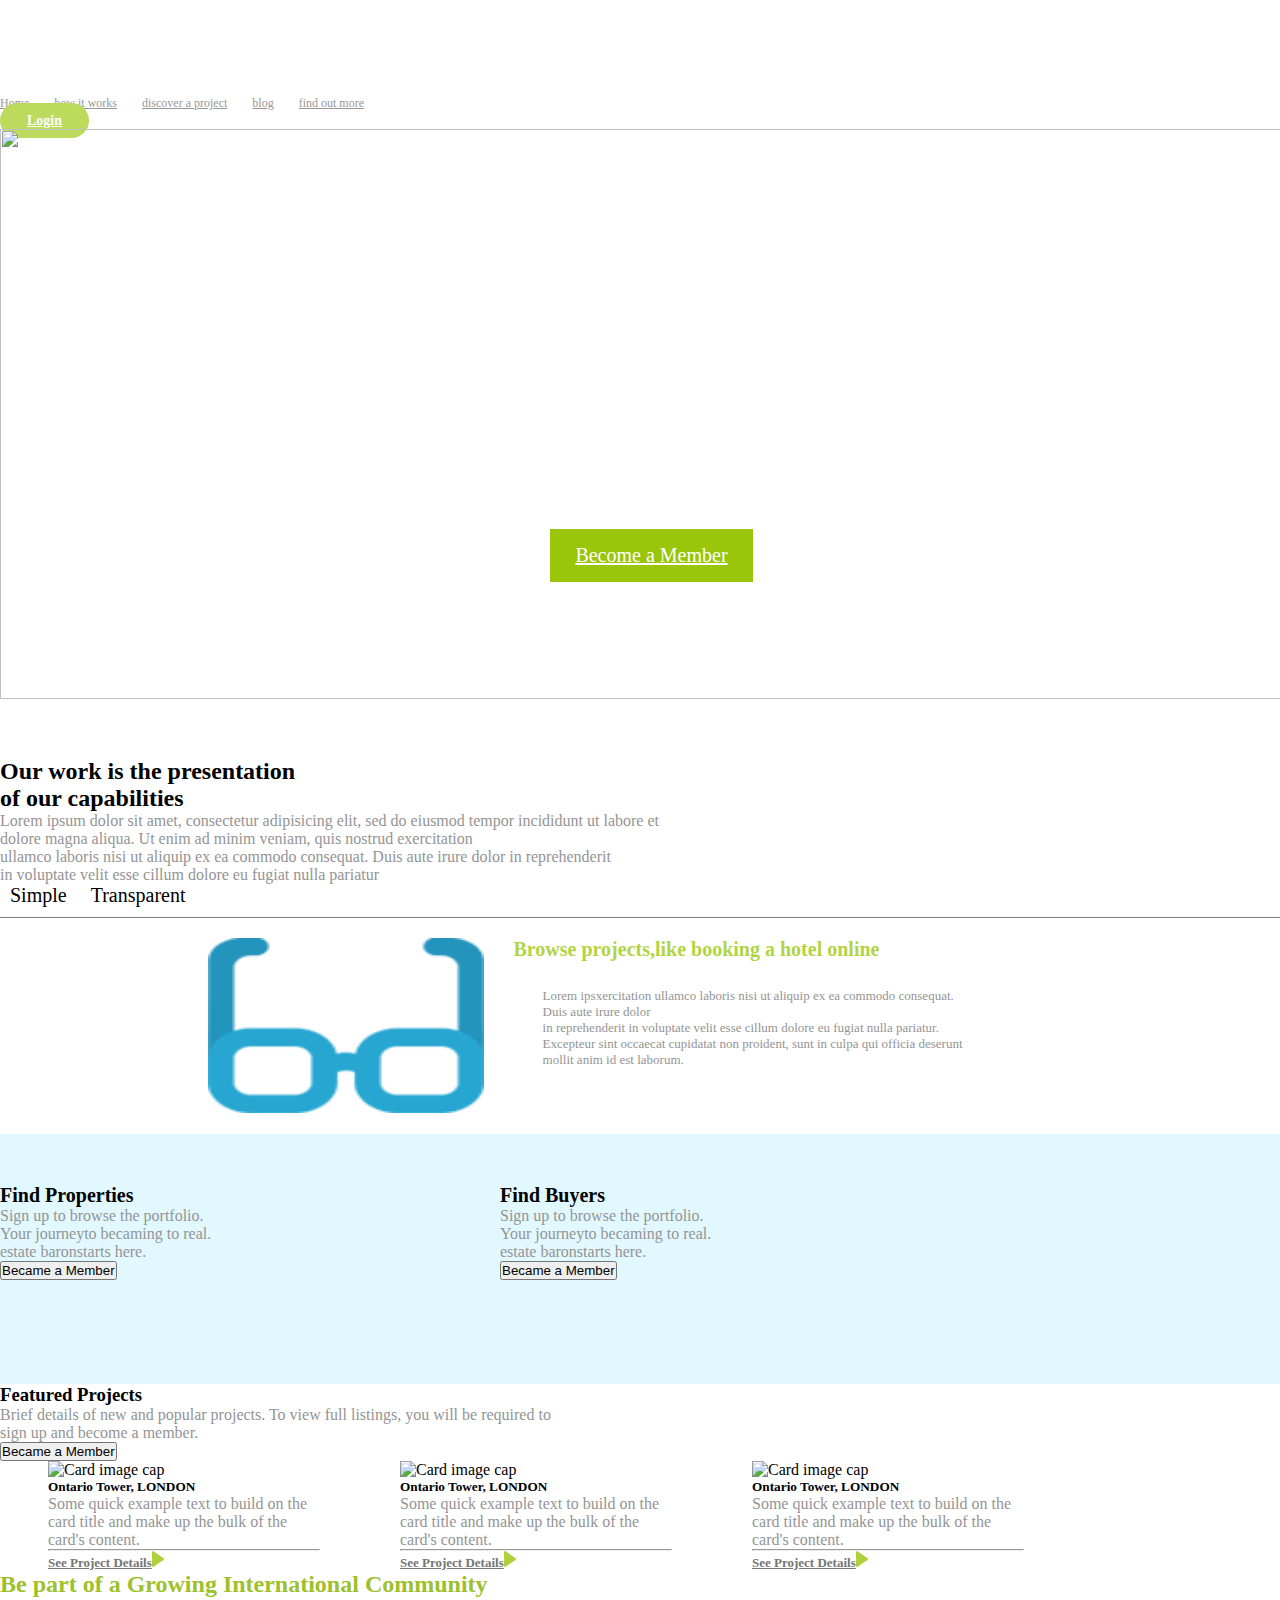
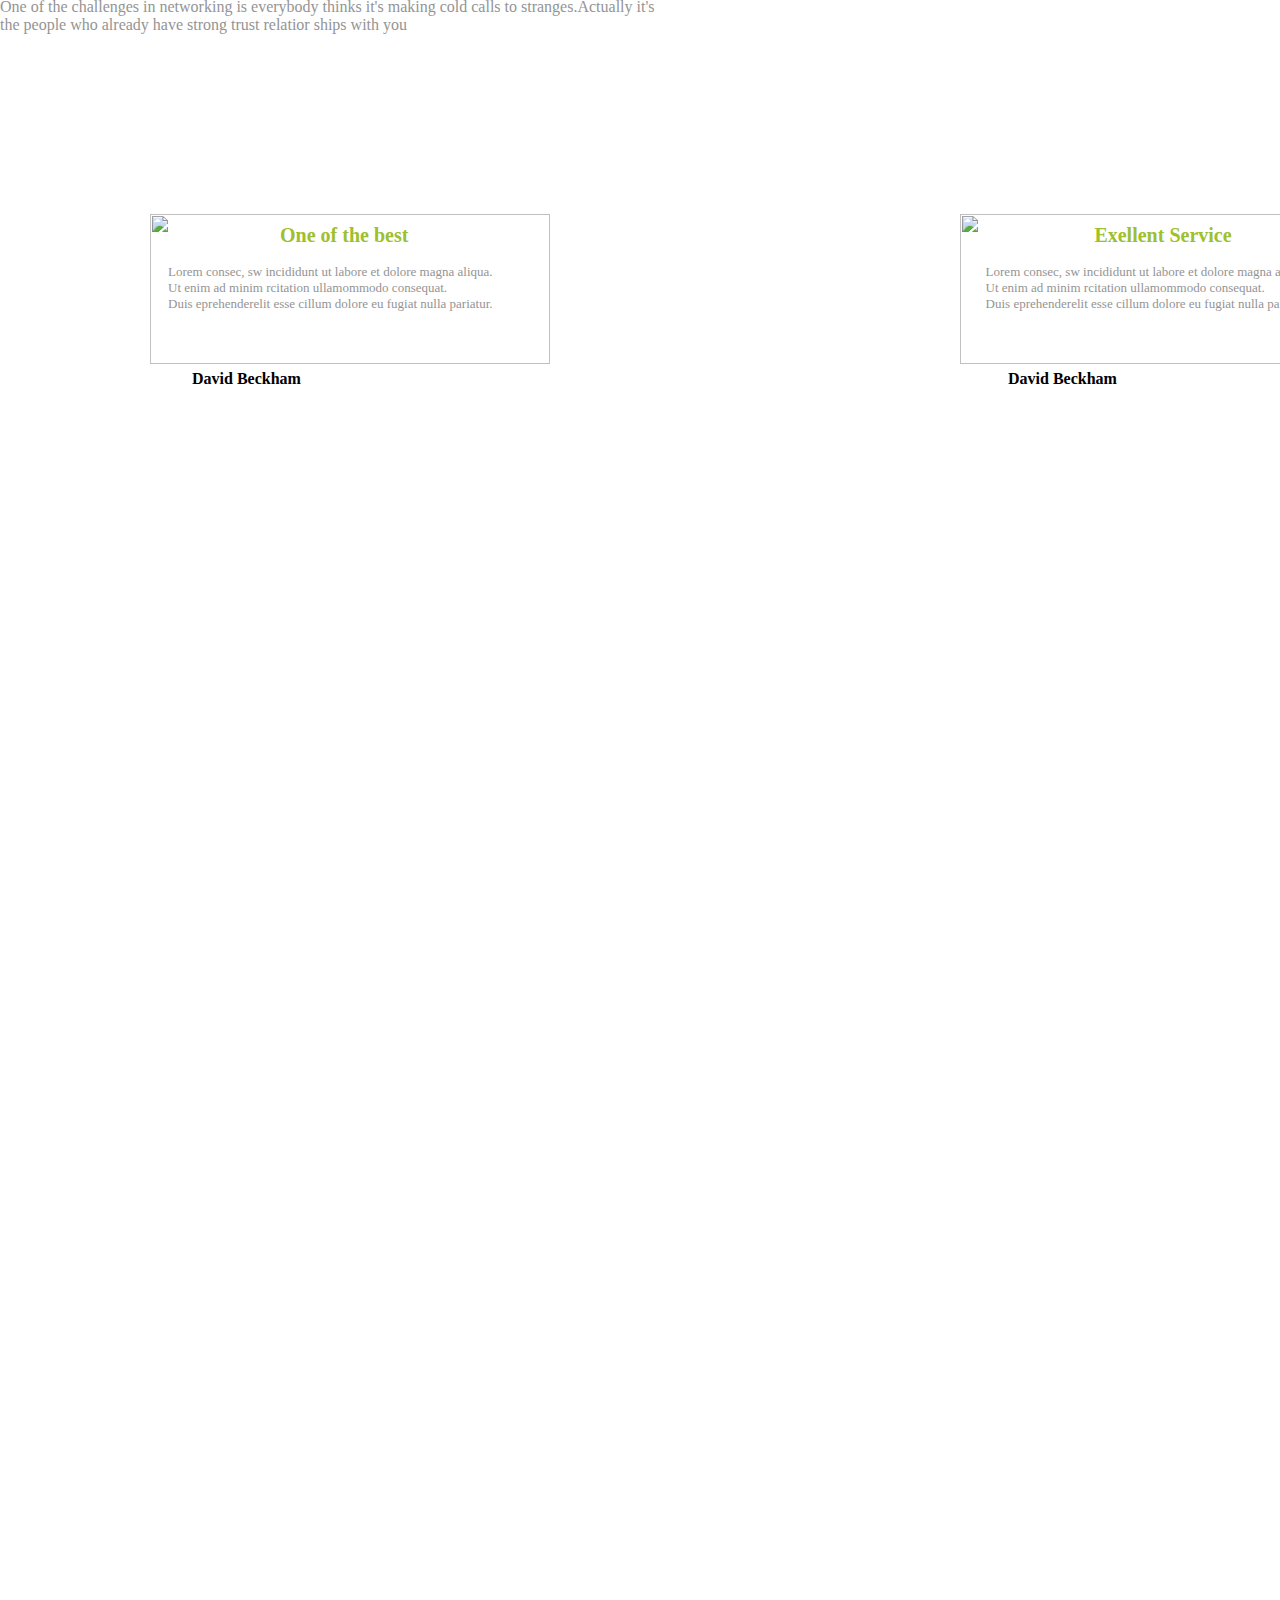
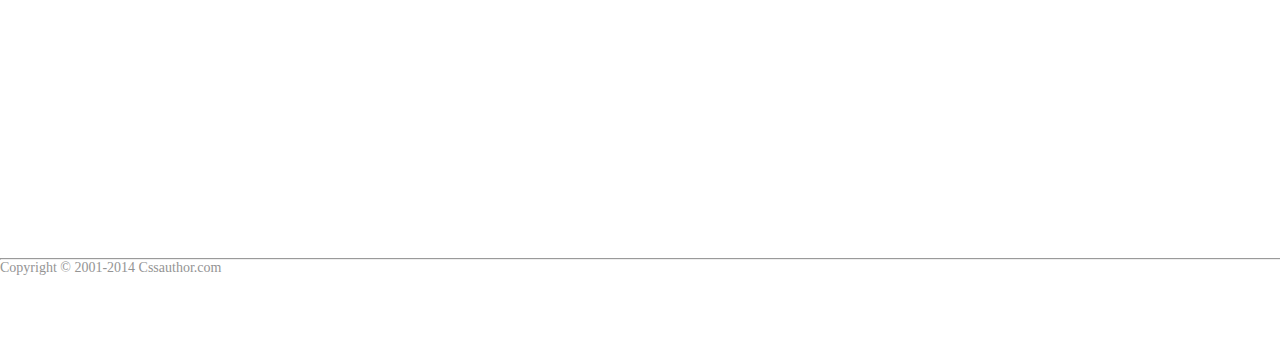
==== site1.html @ 96a2d8d5 "add all slider and end project" ====
<!DOCTYPE html>
<html lang="en" dir="ltr">
  <head>
    <meta charset="utf-8">
    <title>CROWDME</title>

    <link rel="stylesheet" href="css/site1.css">
    <link rel="stylesheet" href="css/bootstrap.css">
    <meta name="viewport" content="width=1496">
    <meta name="viewport" content="width=device-width, initial-scale=1.0">
  </head>
  <body>
    <header>
        <div class="container">
          <div class="row justify-content-center">
      <nav class="navbar navbar-expand-lg static-top">
      <a class="navbar-brand" href="#">
            <img class="mr-4 pr-5" src="img/logo.png" alt="">
          </a>
        <ul class="">
          <li class="">
            <a class="text-uppercase" href="#">Home</a>
          </li>
          <li class="">
            <a class="text-uppercase" href="#">how it works</a>
          </li>
          <li class="">
            <a class="text-uppercase" href="#">discover a project</a>
          </li>
          <li class="">
            <a class=" text-uppercase" href="#">blog</a>
          </li>
          <li class="">
            <a class=" text-uppercase" href="#">find out more</a>
          </li>
        </ul>
        <a class="batn ml-4" href ="">Login</a>
      </nav>
    </div>
  </div>
  <div class="container-fluid">
    <div class="row-fluid">
    <div class="banner">
      <h1 class="hover_banner text-center">Intellectual Property has the Shelf Life</h1>
      <h3 class="hover_banner1 text-center">of a Banana.</h3>
      <a class="banner_batn text-center" href="#">Become a Member</a>
    <div class="slides">
      <input type="radio" name="r" id="r1" checked>
      <input type="radio" name="r" id="r2">


      <div class="slide s1"><img src="img/banner_img.png" alt=""></div>
      <div class="slide"><img src="img/London1.png" alt=""></div>
    </div>
    <div class="navigation">
      <label for="r1" class="bar">&lt;</label>
      <label for="r2" class="bar">&gt;</label>
    </div>

        </div>
      </div>
    </div>
  </div>
  </div>
    </header>
    <main>
      <div class="container mt-5 pt-5">
        <div class="row-fluid">
          <div class="col-md-12 text-center pt-5 pb-5 mb-5">
            <img src="img/Shape.png" alt="">
          </div>
          <h2 class="text-uppercase text-center pb-5 mb-5">Our work is the presentation<br> of our capabilities</h2>
          <p class="text-center mb-5">Lorem ipsum dolor sit amet, consectetur adipisicing elit, sed do eiusmod tempor incididunt ut labore et<br> dolore magna aliqua. Ut enim ad minim veniam, quis nostrud exercitation</p>
           <p class="text-center">ullamco laboris nisi ut aliquip ex ea commodo consequat. Duis aute irure dolor in reprehenderit<br> in voluptate velit esse cillum dolore eu fugiat nulla pariatur<//p>
        </div>
      </div>
      <div class="container mt-5">
        <div class="row justify-content-center">
          <div class="slide-info">
          <div class="slides-info">
            <div class="navigation1">
              <label for="i1" class="bar1 text-center">Simple</label>
              <label for="i2" class="bar1 text-center">Transparent</label>
            </div>

            <input type="radio" name="i" id="i1" checked>
            <input type="radio" name="i" id="i2">

            <div class="slide-content s2">
              <img class="float-left pt-1 mr-4" src="img/glasses.png" alt="">
              <h6 class="float-left">Browse projects,like booking a hotel online</h6>
              <p class="float-left">Lorem ipsxercitation ullamco laboris nisi ut aliquip ex ea commodo consequat. Duis aute irure dolor
                <br> in reprehenderit in voluptate velit esse cillum dolore eu fugiat nulla pariatur.<br>
                 Excepteur sint occaecat cupidatat non proident, sunt in culpa qui officia deserunt mollit anim id est laborum.</p>
            </div>
            <div class="slide-content">
              <img class="float-left pt-1 mr-4" src="img/glasses.png" alt="">
              <h6 class="float-left">Browse projects,like booking a hotel online</h6>
              <p class="float-left">Lorem ipsxercitation ullamco laboris nisi ut aliquip ex ea commodo consequat. Duis aute irure dolor
                <br> in reprehenderit in voluptate velit esse cillum dolore eu fugiat nulla pariatur.<br>
                 Excepteur sint occaecat cupidatat non proident, sunt in culpa qui officia deserunt mollit anim id est laborum.</p>
               </div>
          </div>
        </div>
            </div>
        </div>
      <div class="sect3 container-fluid mt-5 ">

              <div class="container">

                <div class="row justify-content-center">
                <div class="pose1">
                  <img class="img-fluid float-left pt-5 pb-5 mb-5  mr-5 pr-3" src="img/Vector_Smart_object1.png" alt="">
                  <h2 class=" hoverh2 text-uppercase">Find Properties</h2>
                  <p>Sign up to browse the portfolio.<br>
                  Your journeyto becaming to real.<br>
                estate baronstarts here.</p>
                <button class="btn btn-info mt-1" type="button" name="button">Became a Member</button>
                </div>
                <div class="pose1">
                  <img class="img-fluid float-left pt-5 pb-5 mb-5 pl-1 mr-5 pr-3 " src="img/Vector_Smart_Object.png" alt="">
                  <h2 class=" hoverh2 text-uppercase">Find Buyers</h2>
                  <p>Sign up to browse the portfolio.<br>
                  Your journeyto becaming to real.<br>
                estate baronstarts here.</p>
                <button class="btn btn-success mt-1" type="button" name="button">Became a Member</button>
                </div>
              </div>
            </div>

    </div>
    <div class="container mt-5 pt-5">
      <h3 class=" ">Featured Projects</h3>
      <p class="  float-left">Brief details of new and popular projects. To view full listings, you will be required to<br>
sign up and become a member.</p>
    <button class="btn btn-secondary float-right" type="button" name="button">Became a Member</button>
    </div>
    <div class=" container mt-5 pt-5">
      <div class="row justify-content-center mt-5 pt-3">
        <div class="col-md-12">

      <div class="pose3">
        <div class="card" style="width: 17rem;">
    <img class="card-img-top img-fluid" src="img/London1.png" alt="Card image cap">
    <div class="card-body">
      <h5 class="card-title">Ontario Tower, LONDON</h5>
      <p class="card-text">Some quick example text to build on the card title and make up the bulk of the card's content.</p>
      <hr>
      <a href="#" class="float-right mr-0 smp">See Project Details<i class="ml-2"><svg
 xmlns="http://www.w3.org/2000/svg"
 xmlns:xlink="http://www.w3.org/1999/xlink"
 width="12px" height="16px">
<path fill-rule="evenodd"  fill="rgb(173, 209, 54)"
 d="M-0.001,14.860 L-0.001,1.126 C-0.001,0.687 0.197,0.313 0.529,0.126 C0.831,-0.046 1.187,-0.031 1.483,0.163 C2.181,0.623 11.071,6.723 11.519,7.036 C11.821,7.248 12.001,7.610 12.001,8.007 C12.001,8.402 11.820,8.762 11.518,8.971 C10.654,9.562 1.925,15.543 1.508,15.825 C1.201,16.034 0.852,16.058 0.552,15.891 C0.216,15.703 -0.001,15.299 -0.001,14.860 Z"/>
</svg></i></a>
    </div>
  </div>
      </div>
      <div class="pose3">
        <div class="card" style="width: 17rem;">
    <img class="card-img-top img-fluid" src="img/London.png" alt="Card image cap">
    <div class="card-body">
      <h5 class="card-title">Ontario Tower, LONDON</h5>
      <p class="card-text">Some quick example text to build on the card title and make up the bulk of the card's content.</p>
      <hr>
      <a href="#" class="float-right mr-0 smp">See Project Details<i class="ml-2"><svg
 xmlns="http://www.w3.org/2000/svg"
 xmlns:xlink="http://www.w3.org/1999/xlink"
 width="12px" height="16px">
<path fill-rule="evenodd"  fill="rgb(173, 209, 54)"
 d="M-0.001,14.860 L-0.001,1.126 C-0.001,0.687 0.197,0.313 0.529,0.126 C0.831,-0.046 1.187,-0.031 1.483,0.163 C2.181,0.623 11.071,6.723 11.519,7.036 C11.821,7.248 12.001,7.610 12.001,8.007 C12.001,8.402 11.820,8.762 11.518,8.971 C10.654,9.562 1.925,15.543 1.508,15.825 C1.201,16.034 0.852,16.058 0.552,15.891 C0.216,15.703 -0.001,15.299 -0.001,14.860 Z"/>
</svg></i></a>
    </div>
  </div>
      </div>
      <div class="pose3">
        <div class="card" style="width: 17rem;">
    <img class="card-img-top img-fluid" src="img/London3.png" alt="Card image cap">
    <div class="card-body">
      <h5 class="card-title">Ontario Tower, LONDON</h5>
      <p class="card-text">Some quick example text to build on the card title and make up the bulk of the card's content.</p>
      <hr>
      <a href="#" class="float-right mr-0 smp">See Project Details<i class="ml-2"><svg
    xmlns="http://www.w3.org/2000/svg"
    xmlns:xlink="http://www.w3.org/1999/xlink"
    width="12px" height="16px">
    <path fill-rule="evenodd"  fill="rgb(173, 209, 54)"
    d="M-0.001,14.860 L-0.001,1.126 C-0.001,0.687 0.197,0.313 0.529,0.126 C0.831,-0.046 1.187,-0.031 1.483,0.163 C2.181,0.623 11.071,6.723 11.519,7.036 C11.821,7.248 12.001,7.610 12.001,8.007 C12.001,8.402 11.820,8.762 11.518,8.971 C10.654,9.562 1.925,15.543 1.508,15.825 C1.201,16.034 0.852,16.058 0.552,15.891 C0.216,15.703 -0.001,15.299 -0.001,14.860 Z"/>
    </svg></i></a>
    </div>
  </div>
      </div>
    </div>
  </div>
    </div>
    <div class="container-fluid mt-4 pt-5">
      <div class="view">
        <h2 class="text-center mb-5 view_hover">Be part  of a Growing International Community</h2>
        <p class="text-center">One of the challenges in networking is everybody thinks it's making cold calls to stranges.Actually it's<br> the people who already have strong  trust relatior ships with you</p>
        <div class="">
          <img class="comment" src="img/shape_comment.png" alt="">
          <h4 class="hover_comment">One of the best</h4>
          <p class="txt_comment text-center">Lorem consec, sw incididunt ut labore et dolore magna aliqua.
            <br> Ut enim ad minim rcitation ullamommodo consequat.
            <br> Duis eprehenderelit esse cillum dolore eu fugiat nulla pariatur.</p>
            <h4 class="img_comment"><img src="img/David.png" alt="">David Beckham</h4>
        </div>
        <div class="">
          <img class="comment2" src="img/shape_comment.png" alt="">
          <h4 class="hover_comment2">Exellent Service</h4>
          <p class="txt_comment2 text-center">Lorem consec, sw incididunt ut labore et dolore magna aliqua.
            <br> Ut enim ad minim rcitation ullamommodo consequat.
            <br> Duis eprehenderelit esse cillum dolore eu fugiat nulla pariatur.</p>
                <h4 class="img_comment2"><img  src="img/David2.png" alt="">David Beckham</h4>
        </div>
      </div>
    </div>
    </main>
    <footer>
      <div class="container-fluid">
        <div class="container">
          <div class="row justify-content-center">
            <img class="pt-3 pb-3" src="img/Sponser.png" alt="">
          </div>
        </div>
        <hr>
        <div class="container">
          <p class="text-center copy">Copyright &copy; 2001-2014 Cssauthor.com</p>
        </div>
      </div>
    </footer>
  </body>
</html>
---- css/site1.css ----
/*--------------------BOOTSTRAP OPTION-----------------------------*/

/*----------------------------HEADER--------------------------------*/

*{
  padding: 0;
  margin: 0;
}

html{
  min-height: 100%;
}

body{
    min-width: 1496px;
    min-height: 100%;
}

header{
  width: 100%;
  height: 740px;
}

.header{
  width: 100%;
  height: 740px;
}


a{
  margin-right: 25px;
  font-size: 12px;
  color: #989898;
}

ul{
  width: 500px;
  display: flex;
  list-style: none;
  margin-top: 40px;
}

li{
  margin-top: 20px;
}

.batn{
  margin: 0;
  color: white;
  font-size: 14px;
  margin-top: 7px;
  padding-top: 10px;
  padding-bottom: 10px;
  font-weight: bold;
  padding-left: 27px;
  padding-right: 27px;
  border-radius: 20px;
  background-color: #bcda5c;
}

@media (max-width: 1020px) {
  .navbar {
    position: relative;
    display: -ms-flexbox;
    display: flex;
    -ms-flex-wrap: wrap;
    flex-wrap: wrap;
    -ms-flex-align: center;
    align-items: center;
    -ms-flex-pack: justify;
    justify-content: space-between;
    padding: 0.5rem 1rem;
    margin-left: 4rem;
  }
}

.banner{
  width: 100%;
  height: 570px;
  overflow: hidden;
}

.banner_img{
  width: 100%;
  height: 100%;
}


.banner_img_next{
  width: 100%;
  height: 100%;
  visibility: hidden;
}


@media (min-width: 1020px) {
  .navbar-brand {
    display: inline-block;
    padding-top: 0.3125rem;
    padding-bottom: 0.3125rem;
    margin-right: 1rem;
    font-size: 1.25rem;
    line-height: inherit;
    white-space: nowrap;
    margin-left: 3rem;
  }
}

/*Position navigation box*/
.navigation {
  position: absolute;
  bottom: 90px;
  left: 90%;
  margin-left: 50px;

  transform: translateX(-50%);
  display: flex;

}

@media (max-width:1278px) {
  .navigation {
    position: absolute;
    bottom: 90px;
    left: 90%;
    margin-left: 50px;
    visibility: hidden;
    overflow: hidden;
    transform: translateX(-50%);
    display: flex;

  }
}



/*Shape navigation buttons into radios*/
.bar{
  color: white;
  font-size: 40px;
  display: block;
}


/*Hide original html radios*/
input[name="r"] {
position: absolute;
visibility: hidden;
}


/*Resize "slides" container into 500% - which is 5 images 100% each. Slides container is the box that containis all images. And make images in one line by flex.*/
.slides {
  width: 500%;
  height: 100%;
  display: flex;

}

/*Make each slide's size 20%. Which is 1/5 of "slides" container where each slide is in, since there are 5 images used.*/

.slide {
  width: 20%;
  transition: 0.3s;
}

/*Make each actual image 100% of size of "slide" container. Since images are in .slide container*/

.slide img {
  width: 100%;
  height: 100%;
}

/*Now when certain radio botton is checked move the first image to the left by certain degree, so that next images is shown in the "slideshow" container.*/

#r1:checked ~ .s1 {
  margin-left: 0;
}
#r2:checked ~ .s1 {
  margin-left: -20%;
}

/*Arrows*/

div.arrow-left {
  display: block;
  width: 50px;
  position: absolute;
  top: 50%;
  left: 10%;
  transform: translate(-50%, -50%);
  cursor: pointer;
}

div.arrow-right {
    display: block;
    width: 50px;
    position: absolute;
    top: 50%;
    left: 90%;
    transform: translate(-50%, -50%);
    cursor: pointer;
  }


.hover_banner{
position: absolute;
margin: 180px 0 0 23%;
color:white;
font-size: 50px;
}

@media (max-width: 1020px) {
  .hover_banner{
    width: 600px;
    height: 50px;
  position: absolute;
  margin: 180px 10px 0 44.3%;
  color:white;
  font-size: 40px;
  }
}

.hover_banner1{
  position: absolute;
  font-size: 36px;
  margin: 280px 0 0 44%;
  color: white;
}

@media (max-width: 1020px) {
  .hover_banner1{
    position: absolute;
    width: 200px;
    height: 30px;
    margin: 290px 0 0 65.5%;
    font-size: 31px;
    color: white;
  }
}

.banner_batn{
  position: absolute;
  margin: 400px 0 0 43%;
  font-size: 20px;
  margin-right: 0;
  color: white;
  padding: 15px;
  padding-left: 25px;
  padding-right:  25px;
  background-color: #99c50a;
}

@media (max-width: 1020px) {
  .banner_batn{
    position: absolute;
    font-size: 20px;
    margin-right: 0;
    color: white;
    padding: 15px;
    width: 217px;
    padding-left: 25px;
    padding-right:  25px;
    background-color: #99c50a;
  }
}


/*-------------------Main-----------------*/

main{
  width: 100%;
}

@media (min-width: 657px) {
  body{
    width: 100%;
    height: 2500px;
  }
}

@media (min-width: 995px) {
  main{
    width: 100%;
    height: 2700px;
  }
}

p{
  color: #949494;
}

.slide-info{
  width: 100%;
  height: 250px;
  overflow: hidden;

}

.slide-content{
  float: left;
  width: 100%;
  display: flex;
  height:250px;

}

.slide-content img{
  width: 20%;
  height: 70%;
}


/*Hide original html radios*/
input[name="i"] {
position: absolute;
visibility: hidden;
}

.slide-content {
  margin-top: 10px;
  padding-top: 20px;
  border-top: solid 1px grey;
  width: 100%;
  transition: 0.7s;
}

#i1:checked ~ .s2 {
  margin-left: 0;
}
#i2:checked ~ .s2 {
  margin-left: -130%;
}

.navigation1 label{
  padding-bottom: 0px;
  padding: 10px;
  font-size: 20px;
  width: 200px;
  margin: 0;
}

.slide-content p{
  position: relative;
  float: left;
  bottom: -20%;
  right: 35%;
  width:700px;
  height: 100px;
  font-size: 13px;
}

.slide-content h6{
  height: 10px;
  padding-left:2%;
  width: 900px;
  color: #b2d443;
  font-size: 20px;
}

.slide-content img{
  margin-left: 13rem;
  width: 30%;
}

.sect3{
  background-color: #e2f8ff;
  height: 250px;
  width: 100%;
}

@media (min-width: 578px) {
  .sect3{
    background-color: #e2f8ff;
    height: 450px;
    width: 100%;
  }
}

@media (min-width: 1200px) {
  .sect3{
    background-color: #e2f8ff;
    height: 250px;
    width: 100%;
  }
}

@media (min-width: 360px) {
  .pose1{
width: 500px;
  float: left;
    flex: 0 1 auto;
  }
}

@media (min-width: 360px) {
  .pose2{
    width: 800px;
    float: left;
    flex: 0 1 auto;
  }
}

@media (min-width: 360px) {
  .pose3{
    width: 300px;
    display: inline-flex;
    margin-left: 3rem;
    flex: 0 1 auto;
  }
}

@media (max-width: 560px) {
  .pose3{
    width: 300px;
     margin-left: 9rem;
    display: inline-flex;
    flex: 0 1 auto;
  }
}

.hoverh2{
  font-size: 20px;
  margin-top: 2rem;
}

@media (max-width: 1020px) {
  .hoverh2{
    font-size: 20px;
    margin-top: 20px;
  }
}

.ab{
  position: absolute;
}

.txt_sect4{
  margin-top: 3rem;
}

.smp{
  font-size: 13px;
  font-weight: bold;
  color: #767676;
}

.view{
  background-image: url("../img/bg.png");
  background-size: 100%;
  background-repeat: no-repeat;
  width: 100%;
  height: 680px;
}

.view_hover{
  color: #9ec02d;
}

.comment{
  position: absolute;
  width:400px;
  margin: 180px 0 0 150px;
  height: 150px;
}

.hover_comment{
  width: 200px;
  position: absolute;
  margin: 190px 0 0 17.5rem;
  font-size: 20px;
  color: #9ec02d;
}

.txt_comment{
  width: 370px;
  position: absolute;
  margin: 230px 0 0 10.5rem;
  font-size: 13px;
}

.comment2{
  position: absolute;
  width:400px;
  margin: 180px 0 0 60rem;
  height: 150px;
}


.hover_comment2{
  width: 200px;
  position: absolute;
  margin: 190px 0 0 68.4rem;
  font-size: 20px;
  color: #9ec02d;
}

.txt_comment2{
  position: absolute;
  width: 370px;
  margin: 230px 0 0 61.6rem;
  font-size: 13px;
}


.img_comment{
  position: absolute;
  margin-left: 12rem;
  margin-top: 21rem;
  width: 300px;
}

.img_comment2{
  position: absolute;
  margin-left: 63rem;
  margin-top: 21rem;
  width: 300px;
}

footer{
  position: relative;
  width: 100%;
  height: 100px;
}

.copy{
  font-size: 14px;
}
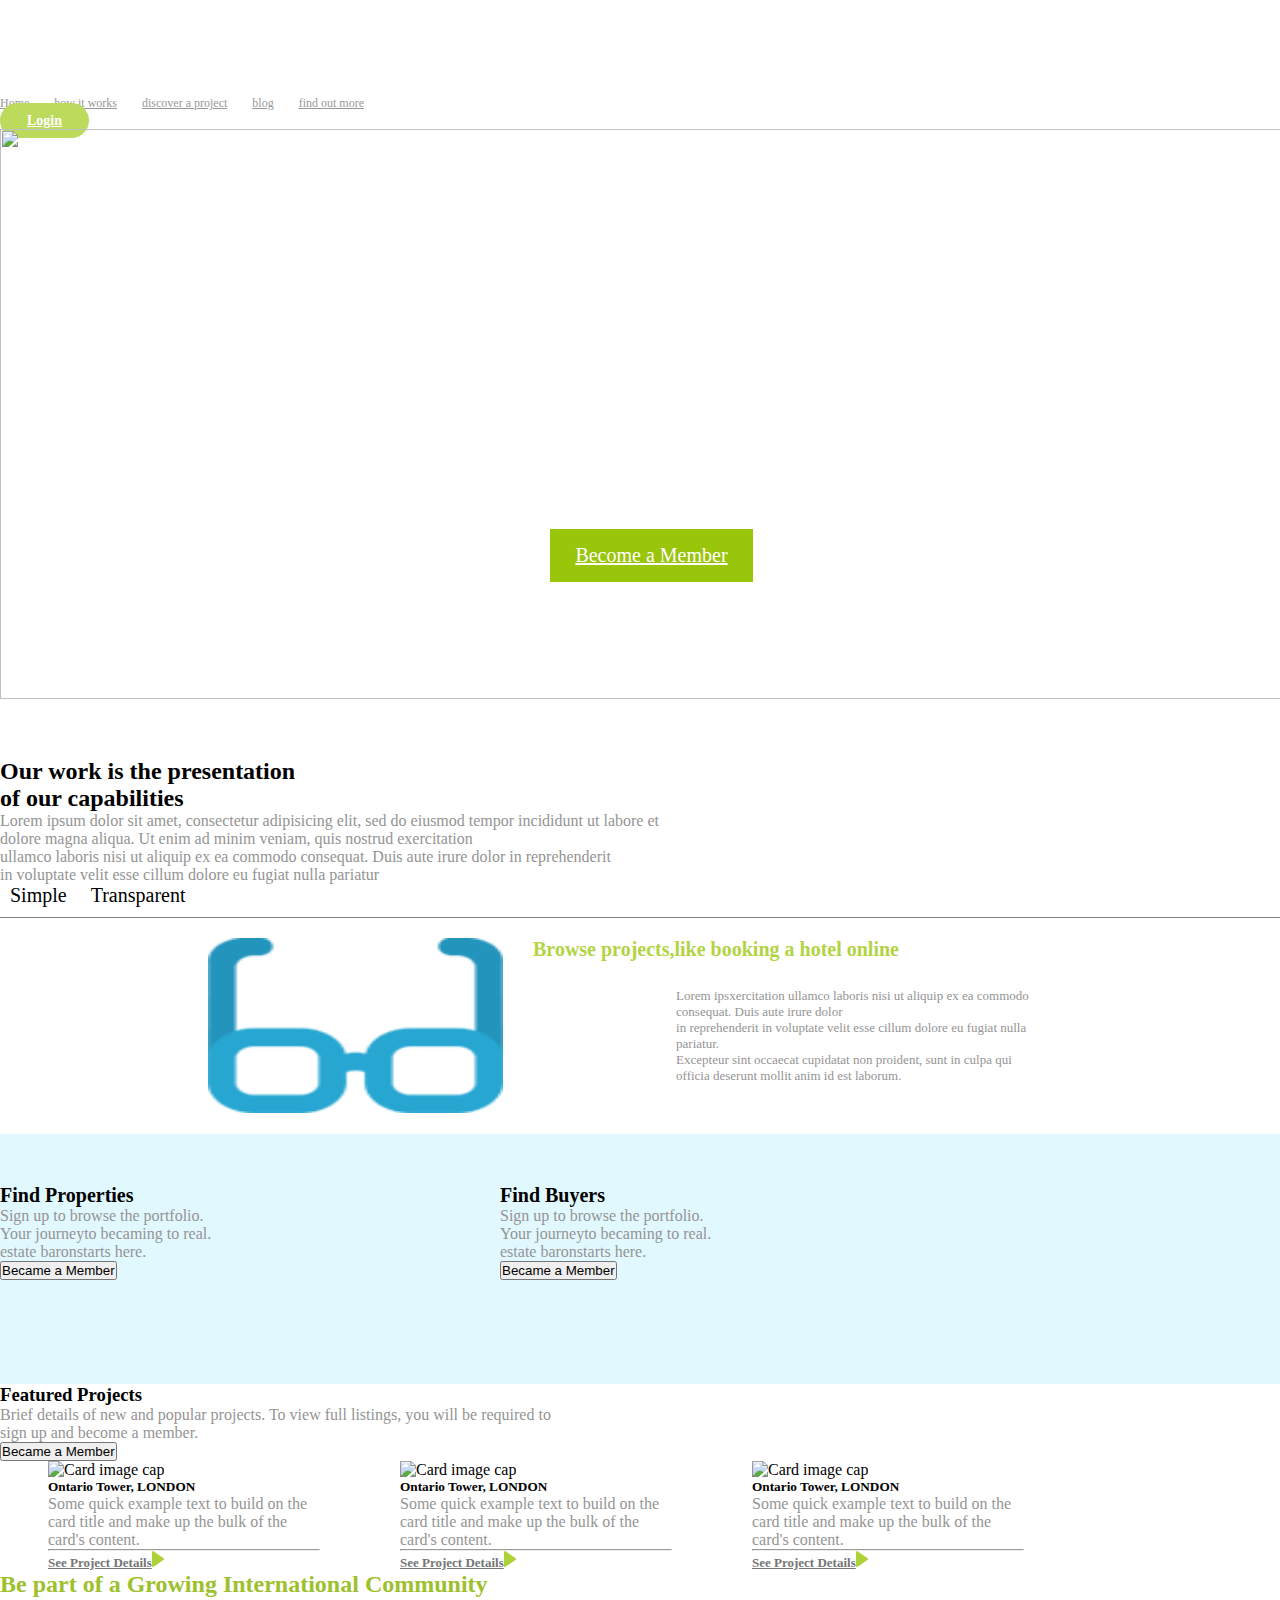
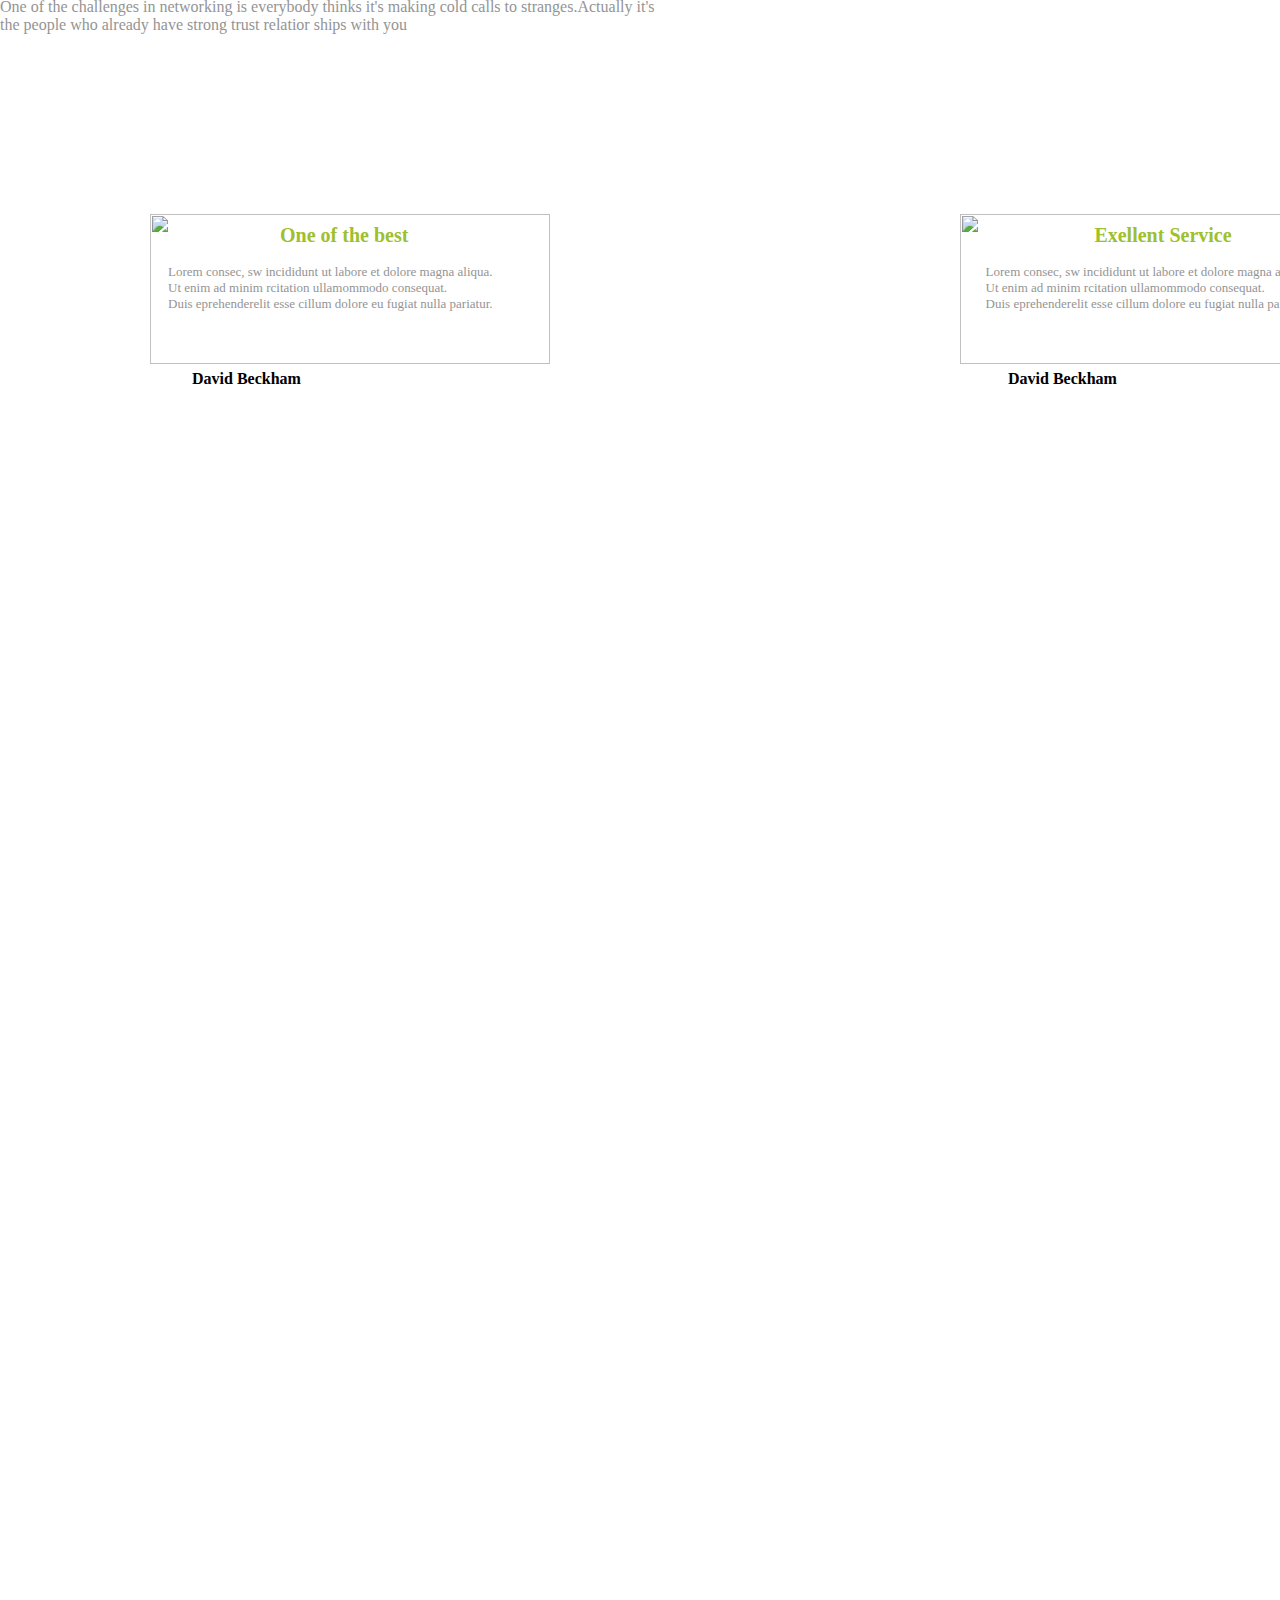
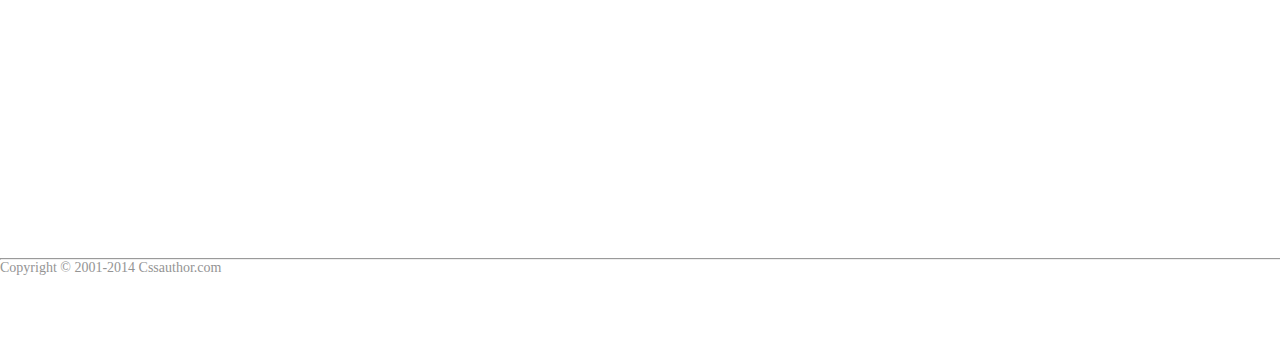
==== commit f60e6903: "f" ====
--- a/site1.html
+++ b/site1.html
@@ -88,8 +88,8 @@
 
             <div class="slide-content s2">
               <img class="float-left pt-1 mr-4" src="img/glasses.png" alt="">
-              <h6 class="float-left">Browse projects,like booking a hotel online</h6>
-              <p class="float-left">Lorem ipsxercitation ullamco laboris nisi ut aliquip ex ea commodo consequat. Duis aute irure dolor
+              <h6 class="">Browse projects,like booking a hotel online</h6>
+              <p class="">Lorem ipsxercitation ullamco laboris nisi ut aliquip ex ea commodo consequat. Duis aute irure dolor
                 <br> in reprehenderit in voluptate velit esse cillum dolore eu fugiat nulla pariatur.<br>
                  Excepteur sint occaecat cupidatat non proident, sunt in culpa qui officia deserunt mollit anim id est laborum.</p>
             </div>
--- a/css/site1.css
+++ b/css/site1.css
@@ -14,6 +14,10 @@
 body{
     min-width: 1496px;
     min-height: 100%;
+}
+
+@media (max-width:1025px) {
+
 }
 
 header{
@@ -286,6 +290,7 @@
   }
 }
 
+
 p{
   color: #949494;
 }
@@ -300,7 +305,7 @@
 .slide-content{
   float: left;
   width: 100%;
-  display: flex;
+  display: inline-flex;
   height:250px;
 
 }
@@ -344,9 +349,9 @@
   position: relative;
   float: left;
   bottom: -20%;
-  right: 35%;
-  width:700px;
-  height: 100px;
+  right: 30%;
+
+
   font-size: 13px;
 }
 
@@ -365,7 +370,7 @@
 
 .sect3{
   background-color: #e2f8ff;
-  height: 250px;
+
   width: 100%;
 }
 
@@ -427,7 +432,7 @@
 @media (max-width: 1020px) {
   .hoverh2{
     font-size: 20px;
-    margin-top: 20px;
+    margin-top: 255px;
   }
 }
 
